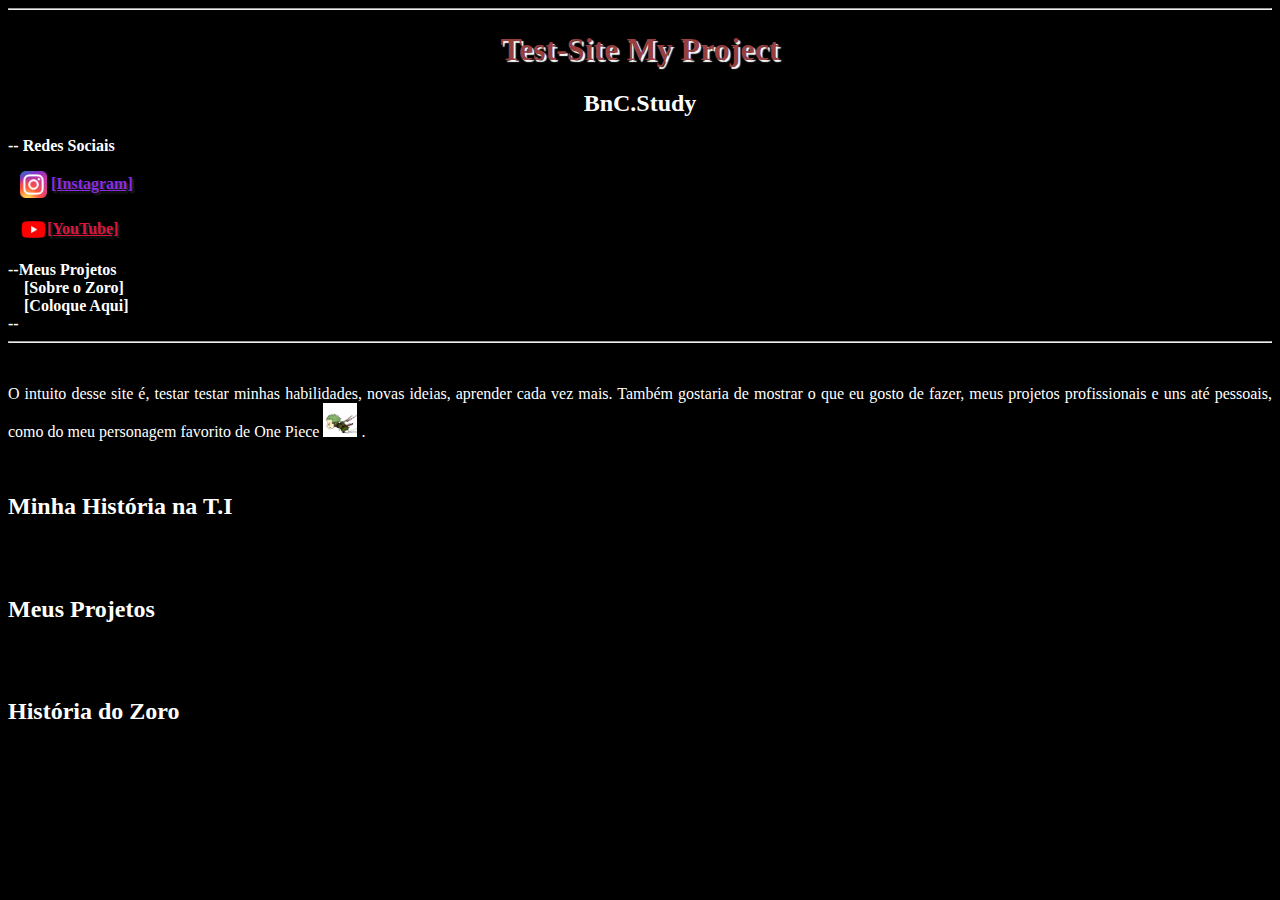
==== index.html @ 38a4dd28 "Tentativa do index" ====
<!DOCTYPE html>
<html lang="pt-br">
<head>
    <meta charset="UTF-8">
    <meta name="viewport" content="width=device-width, initial-scale=1.0">
    <title>My Project</title>

    <link rel="stylesheet" href="css\main.css">

</head>
<body>
    <hr/>
        <header>
            <center>
                <hgroup>
                    <h1> Test-Site My Project </h1> 
                    <h2> BnC.Study </h2>
                </hgroup>
            </center>
        
            <b>

                <div class="menu-redes"> 
                    <p id="rede">-- Redes Sociais</p>
                    <div class="inst-rede">
                                
                            &nbsp; &nbsp; <img id="inst" src="images\insta.png" alt=""> &nbsp;
                            <a id="inst1" href="https://instagram.com/benicio_42">[Instagram] </a>  
                    </div>  
                    
                    <br/>

                    <div class="yout-rede">
                            
                            &nbsp; &nbsp; 
                            <img id="inst" src="images\yout.png" alt=""> 
                            <a id="yout" href="https://www.youtube.com/?hl=pt&gl=BR"> [YouTube]</a> 
                    </div>        
                            
                        
                </div>  <br/>
                --Meus Projetos <br/>
                    &nbsp; &nbsp; [Sobre o Zoro] <br/>
                    &nbsp; &nbsp; [Coloque Aqui] <br/>
                
                -- 
            </b>
        </header>
    <hr/>
    
    <br>

    <div class="containerintro">
    <p> O intuito desse site é, testar testar minhas habilidades, 
         novas ideias, aprender cada vez mais. Também gostaria de mostrar 
         o que eu gosto de fazer,  meus projetos profissionais e uns até pessoais,
         como do meu personagem favorito de One Piece <img id="mzoro" src="images\mzoro.gif" alt=""> . </p>
    </div>

    <br> <br> <br>

<h2> Minha História na T.I </h2>
    [Foto Profissional.png]

<br/>
<br/>

<h2> Meus Projetos </h2>
    [Foto profissional dos meus Projetos.png]

<br/>
<br/>

<h2> História do Zoro </h2>
     [Foto do Zoro.png]

<br/>
<br/>
    
    </header>
</body>
</html>
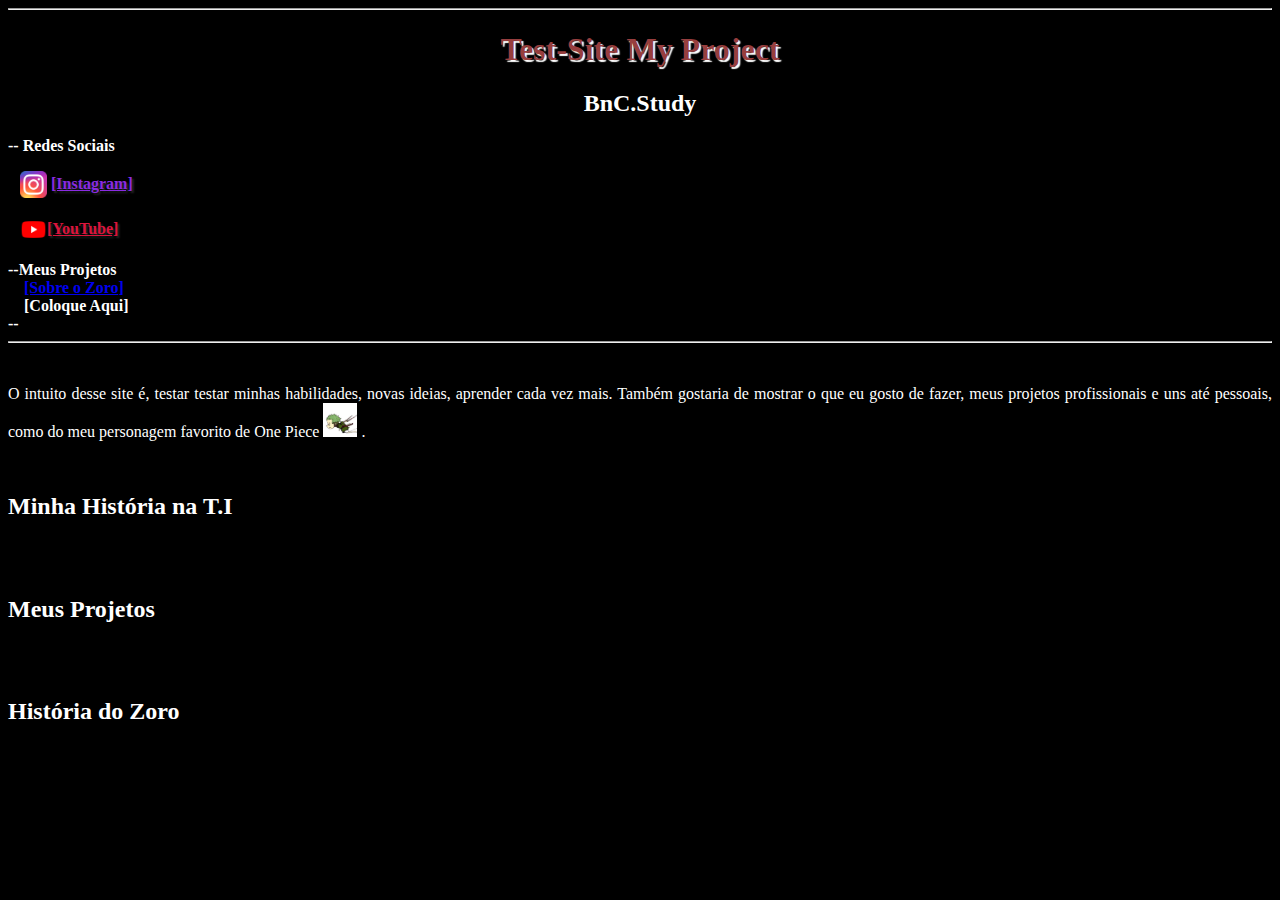
==== commit 206417c8: "Envio" ====
--- a/index.html
+++ b/index.html
@@ -40,7 +40,8 @@
                         
                 </div>  <br/>
                 --Meus Projetos <br/>
-                    &nbsp; &nbsp; [Sobre o Zoro] <br/>
+                    &nbsp; &nbsp; 
+                    <a href="https://dev-benicio.github.io/My-Project/">[Sobre o Zoro]</a> <br/>
                     &nbsp; &nbsp; [Coloque Aqui] <br/>
                 
                 -- 
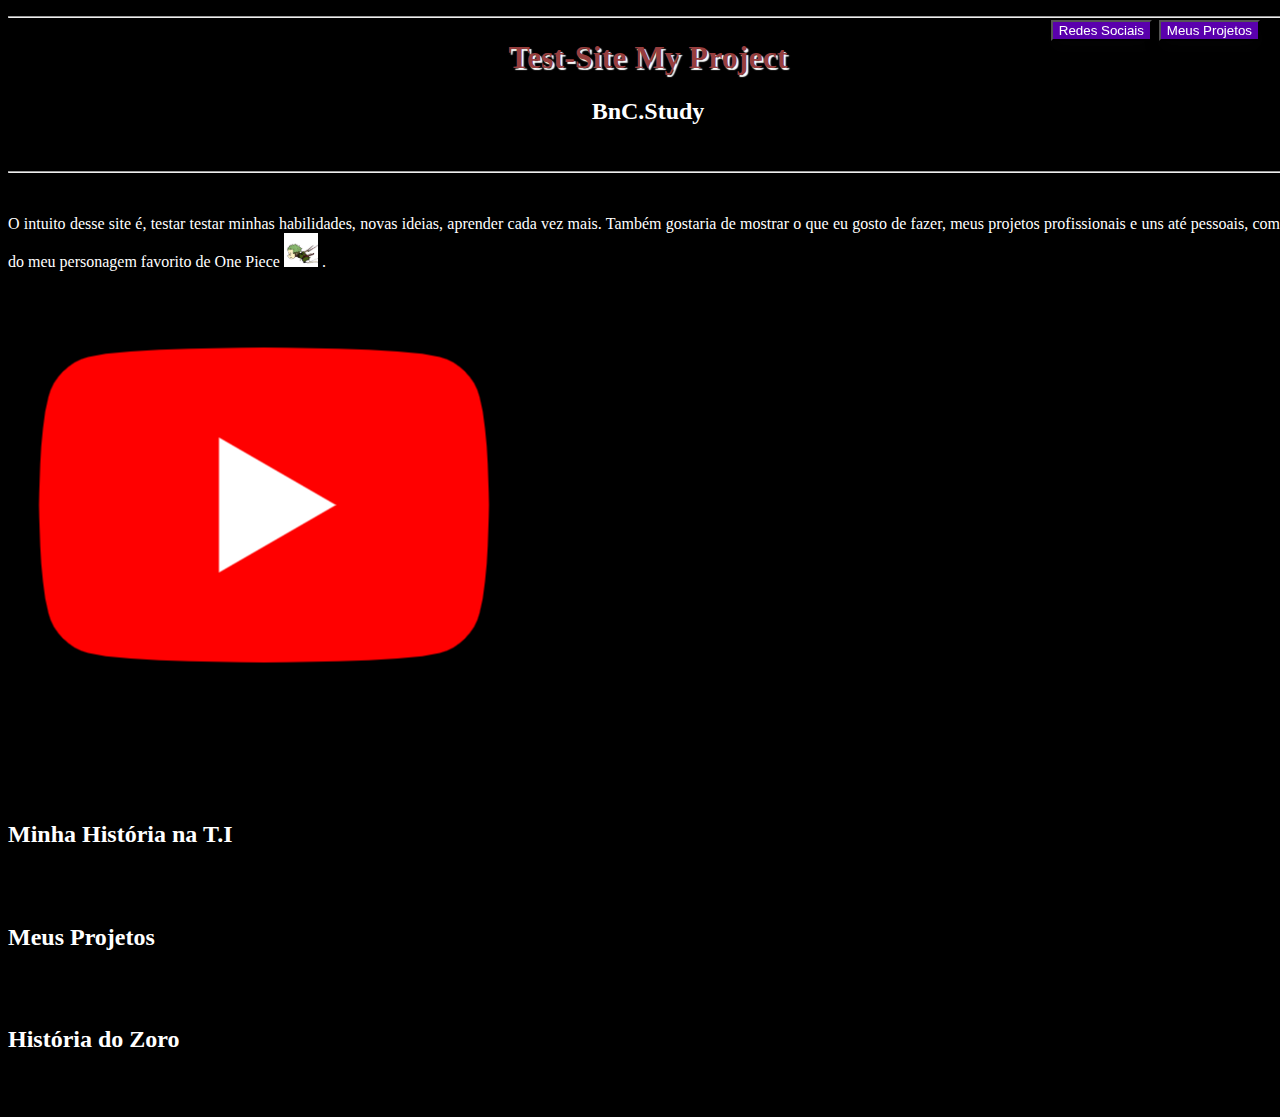
==== commit a4268908: "envio" ====
--- a/index.html
+++ b/index.html
@@ -19,32 +19,41 @@
             </center>
         
             <b>
+            
+            
+                <div class="dropdownn">
+                    <button class="dropbtnn"> Redes Sociais </button>
+            
+                    <div class="dropdownn-content">
+                        <a id="inst1" href="https://instagram.com/benicio_42">
+                            &nbsp;&nbsp;&nbsp; &nbsp;&nbsp; <img id="inst" src="images\insta.png" alt=""> 
+                            [Instagram] 
+                        </a>
 
-                <div class="menu-redes"> 
-                    <p id="rede">-- Redes Sociais</p>
-                    <div class="inst-rede">
-                                
-                            &nbsp; &nbsp; <img id="inst" src="images\insta.png" alt=""> &nbsp;
-                            <a id="inst1" href="https://instagram.com/benicio_42">[Instagram] </a>  
-                    </div>  
-                    
-                    <br/>
-
-                    <div class="yout-rede">
-                            
+                        <a id="yout" href="https://www.youtube.com/?hl=pt&gl=BR">
                             &nbsp; &nbsp; 
                             <img id="inst" src="images\yout.png" alt=""> 
-                            <a id="yout" href="https://www.youtube.com/?hl=pt&gl=BR"> [YouTube]</a> 
+                            [YouTube] 
+                        </a> 
                     </div>        
-                            
+                </div>            
                         
-                </div>  <br/>
-                --Meus Projetos <br/>
-                    &nbsp; &nbsp; 
-                    <a href="https://dev-benicio.github.io/My-Project/">[Sobre o Zoro]</a> <br/>
-                    &nbsp; &nbsp; [Coloque Aqui] <br/>
+                 
+                &nbsp;&nbsp;&nbsp;&nbsp;&nbsp;&nbsp;&nbsp;&nbsp;&nbsp;&nbsp;&nbsp;&nbsp;&nbsp;&nbsp;&nbsp;&nbsp;&nbsp;&nbsp;&nbsp;&nbsp;&nbsp;&nbsp;&nbsp;
                 
-                -- 
+
+
+                <div class="dropdown">
+                    <button class="dropbtn"> Meus Projetos </button>
+                        <div class="dropdown-content"> 
+                                <a href="https://dev-benicio.github.io/The-King-of-Hell/">[Sobre o Zoro] </a>
+                                <div>
+                                    <a href="#"> [Coloque Aqui] </a>
+                                </div>
+                        </div>
+                </div>
+                
+            
             </b>
         </header>
     <hr/>
@@ -58,6 +67,8 @@
          como do meu personagem favorito de One Piece <img id="mzoro" src="images\mzoro.gif" alt=""> . </p>
     </div>
 
+
+    <img src="images\yout.png" alt=""> 
     <br> <br> <br>
 
 <h2> Minha História na T.I </h2>
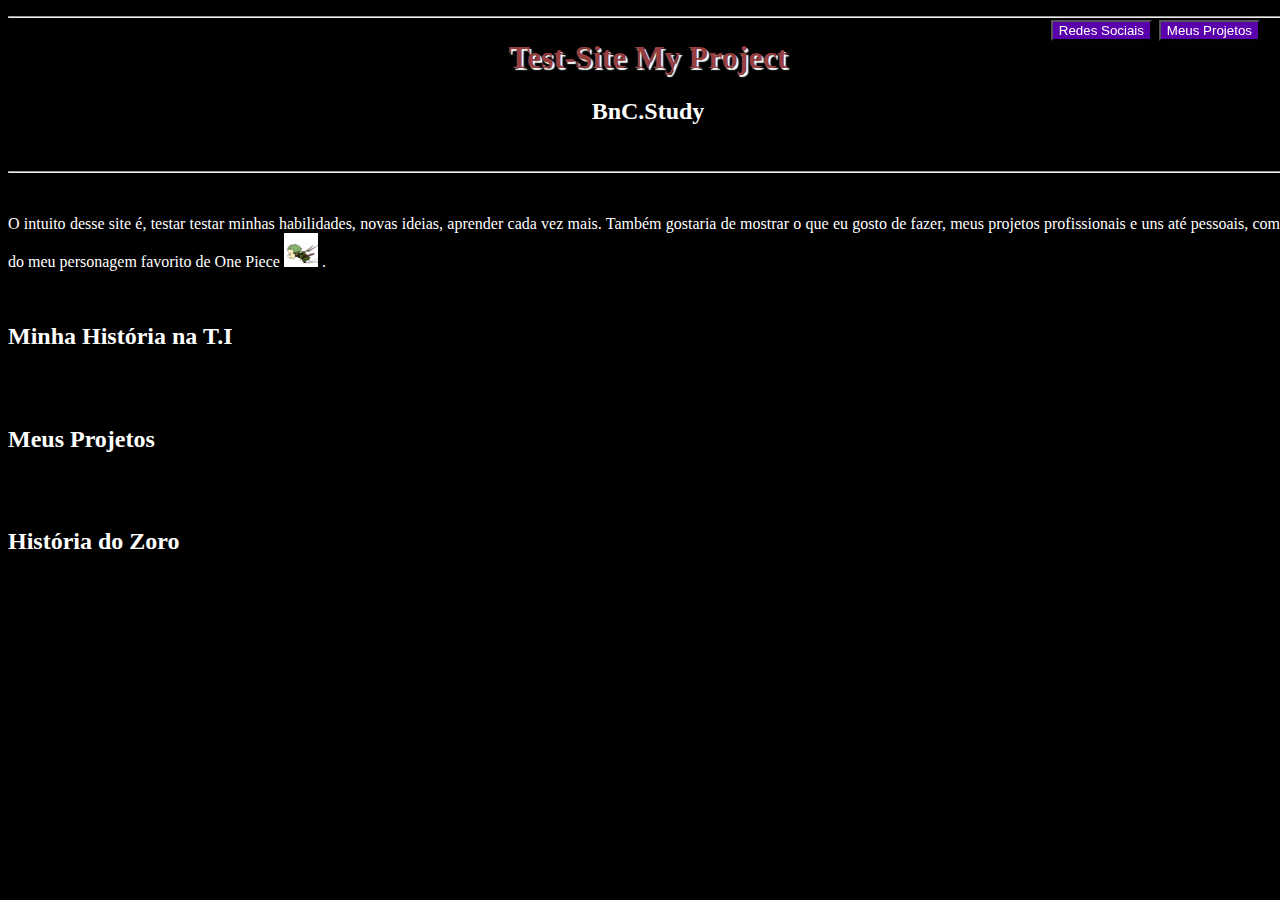
==== commit 2b0c304e: "envio" ====
--- a/index.html
+++ b/index.html
@@ -67,8 +67,6 @@
          como do meu personagem favorito de One Piece <img id="mzoro" src="images\mzoro.gif" alt=""> . </p>
     </div>
 
-
-    <img src="images\yout.png" alt=""> 
     <br> <br> <br>
 
 <h2> Minha História na T.I </h2>
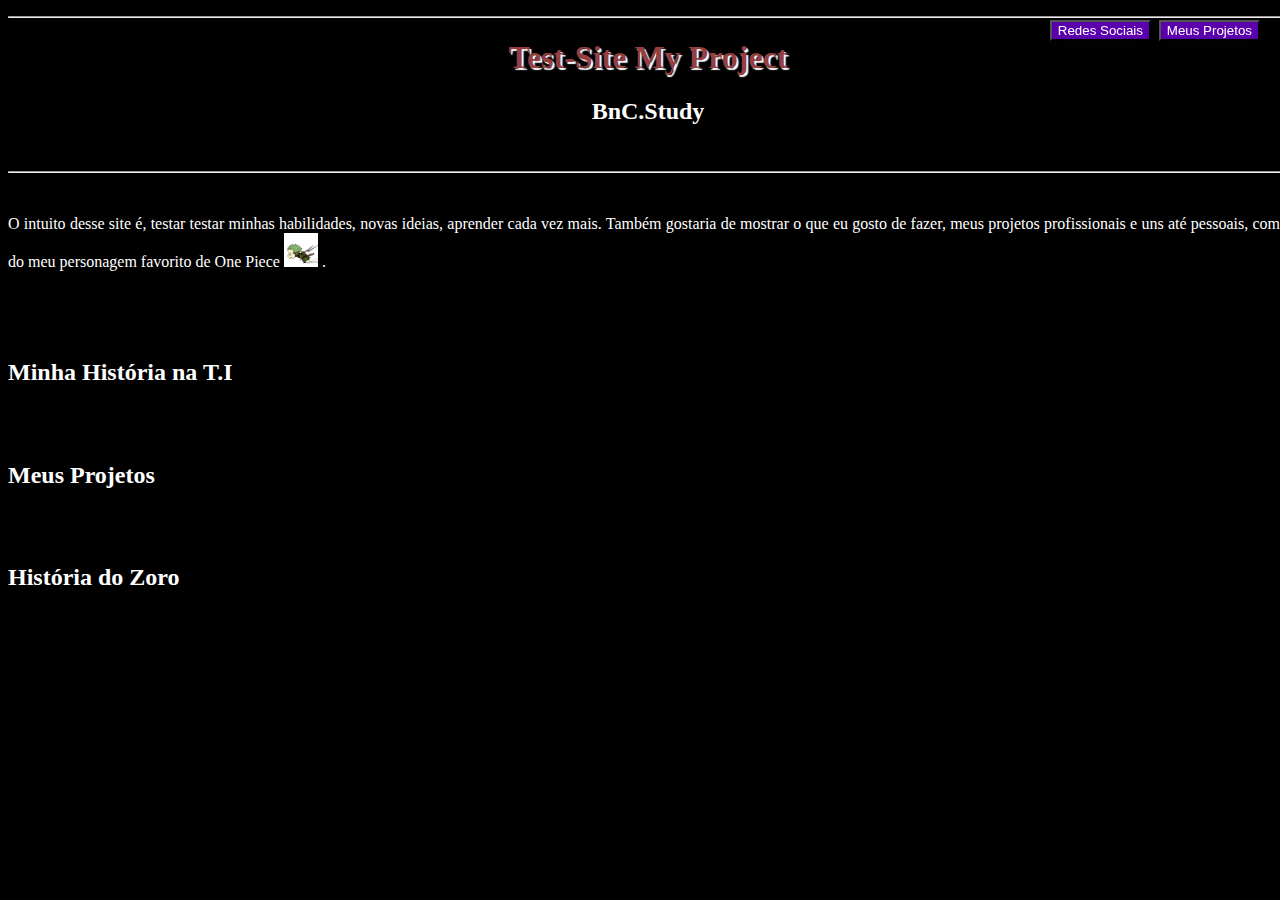
==== commit 10afade2: "Envio" ====
--- a/index.html
+++ b/index.html
@@ -32,8 +32,8 @@
 
                         <a id="yout" href="https://www.youtube.com/?hl=pt&gl=BR">
                             &nbsp; &nbsp; 
-                            <img id="inst" src="images\yout.png" alt=""> 
-                            [YouTube] 
+                         <img id="inst" src="images\yout.png" alt=""> 
+                               [YouTube] 
                         </a> 
                     </div>        
                 </div>            
@@ -67,7 +67,7 @@
          como do meu personagem favorito de One Piece <img id="mzoro" src="images\mzoro.gif" alt=""> . </p>
     </div>
 
-    <br> <br> <br>
+    <br/> <br/> <br/> <br/> <br/>
 
 <h2> Minha História na T.I </h2>
     [Foto Profissional.png]
